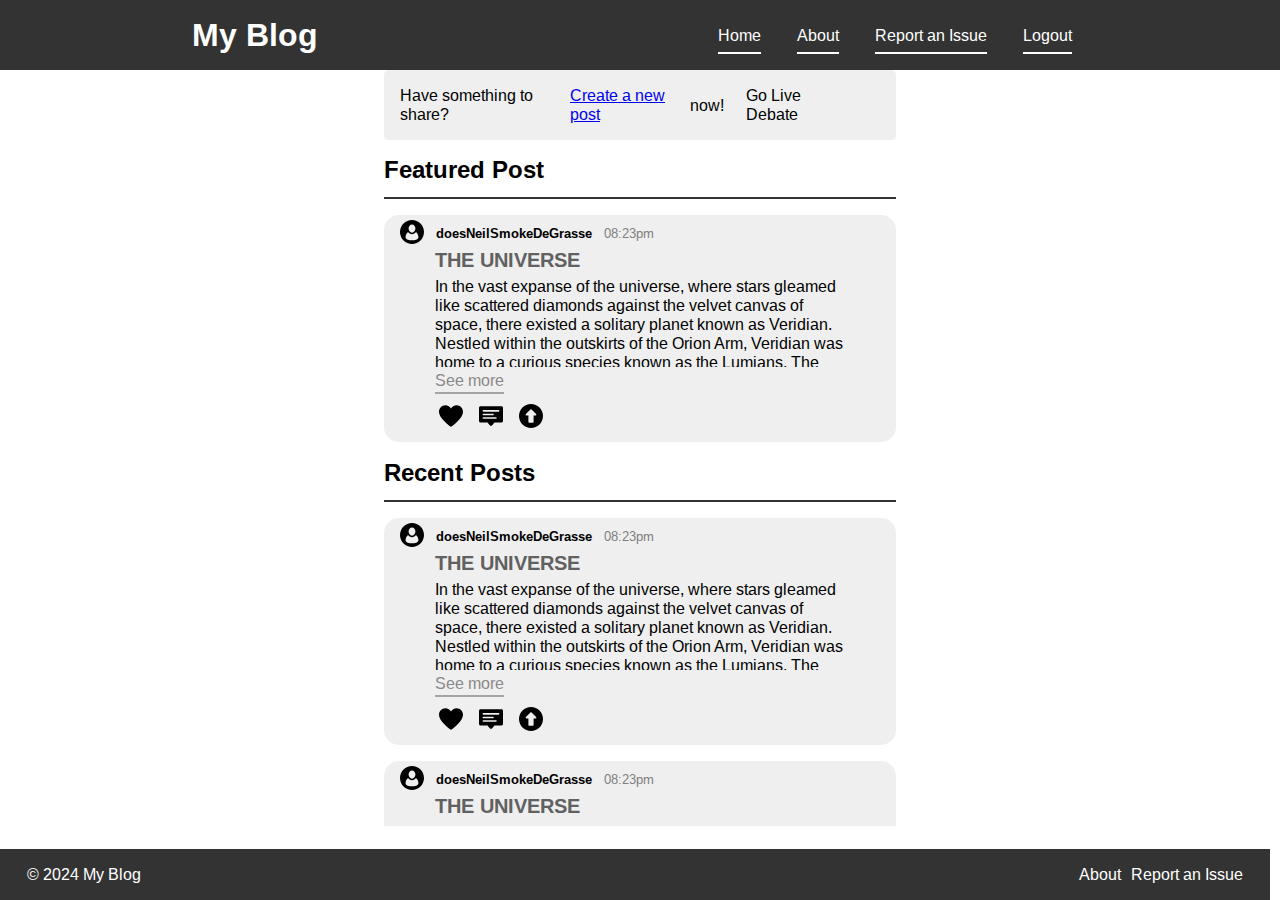
==== index.html @ d0814fab "Initial commit" ====
<!DOCTYPE html>
<html lang="en">
  <head>
    <meta charset="UTF-8" />
    <meta name="viewport" content="width=device-width, initial-scale=1.0" />
    <title>Responsive Blog</title>
    <link rel="stylesheet" href="styles/styles.css" />
    <link rel="stylesheet" href="styles/index.css" />
  </head>
  <body>
    <header>
      <h1>My Blog</h1>
      <nav>
        <ul>
          <li><a href="index.html">Home</a></li>
          <li><a href="about.html">About</a></li>
          <li><a href="report.html">Report an Issue</a></li>
          <li><a href="logout.html">Logout</a></li>
          <a class="menu-sm">
            <img src="/assets/svg/paletteOne/list-svgrepo-com.svg" alt="" />
          </a>
        </ul>
      </nav>
    </header>
    <main>
      <section id="create-post">
        <p>
          Have something to share?
          <a href="create-post.html">Create a new post</a> now!
        </p>

        <div class="create-post features">
          <ul>
            <li>Go Live</li>
            <li>Debate</li>
          </ul>
        </div>
      </section>
      <section id="featured">
        <h2>Featured Post</h2>
        <article id="post">
          <div id="post-div">
            <div class="post-div post-namedate">
              <img
                src="/assets/svg/paletteOne/user-svgrepo-com (1).svg"
                alt="user-avatar"
              />
              <p class="post-div post-namedate name">doesNeilSmokeDeGrasse</p>
              <p class="post-div post-namedate date">08:23pm</p>
            </div>
            <h3 class="post-div post-title">THE UNIVERSE</h3>
            <div class="post-div post-container">
              <p class="poast-div post-content">
                In the vast expanse of the universe, where stars gleamed like
                scattered diamonds against the velvet canvas of space, there
                existed a solitary planet known as Veridian. Nestled within the
                outskirts of the Orion Arm, Veridian was home to a curious
                species known as the Lumians. The Lumians were beings of light,
                shimmering with hues that danced like the auroras of their
                planet's skies. They had evolved beyond physical forms, existing
                as sentient energy that communed with the universe through waves
                of light and sound. Their civilization thrived on the harmony of
                their collective consciousness, each Lumian contributing to the
                cosmic symphony that resonated across the cosmos.
              </p>
            </div>
            <div class="post-div post-redirect">
              <a href="post.html"> See more</a>
            </div>
            <div class="post-div post-engagement">
              <a href="likes"
                ><img
                  src="/assets/svg/paletteOne/like-svgrepo-com.svg"
                  alt="Like"
              /></a>
              <a href="comments"
                ><img
                  src="/assets/svg/paletteOne/message-svgrepo-com (3).svg"
                  alt="Comment"
              /></a>
              <a href="share"
                ><img
                  src="/assets/svg/paletteOne/upload-svgrepo-com.svg"
                  alt="Sahre"
              /></a>
            </div>
          </div>
        </article>
      </section>
      <section id="recent-posts">
        <h2>Recent Posts</h2>
        <article id="post">
          <div id="post-div">
            <div class="post-div post-namedate">
              <img
                src="/assets/svg/paletteOne/user-svgrepo-com (1).svg"
                alt="user-avatar"
              />
              <p class="post-div post-namedate name">doesNeilSmokeDeGrasse</p>
              <p class="post-div post-namedate date">08:23pm</p>
            </div>
            <h3 class="post-div post-title">THE UNIVERSE</h3>
            <div class="post-div post-container">
              <p class="poast-div post-content">
                In the vast expanse of the universe, where stars gleamed like
                scattered diamonds against the velvet canvas of space, there
                existed a solitary planet known as Veridian. Nestled within the
                outskirts of the Orion Arm, Veridian was home to a curious
                species known as the Lumians. The Lumians were beings of light,
                shimmering with hues that danced like the auroras of their
                planet's skies. They had evolved beyond physical forms, existing
                as sentient energy that communed with the universe through waves
                of light and sound. Their civilization thrived on the harmony of
                their collective consciousness, each Lumian contributing to the
                cosmic symphony that resonated across the cosmos.
              </p>
            </div>
            <div class="post-div post-redirect">
              <a href="post.html"> See more</a>
            </div>
            <div class="post-div post-engagement">
              <a href="likes"
                ><img
                  src="/assets/svg/paletteOne/like-svgrepo-com.svg"
                  alt="Like"
              /></a>
              <a href="comments"
                ><img
                  src="/assets/svg/paletteOne/message-svgrepo-com (3).svg"
                  alt="Comment"
              /></a>
              <a href="share"
                ><img
                  src="/assets/svg/paletteOne/upload-svgrepo-com.svg"
                  alt="Sahre"
              /></a>
            </div>
          </div>
        </article>
        <article id="post">
          <div id="post-div">
            <div class="post-div post-namedate">
              <img
                src="/assets/svg/paletteOne/user-svgrepo-com (1).svg"
                alt="user-avatar"
              />
              <p class="post-div post-namedate name">doesNeilSmokeDeGrasse</p>
              <p class="post-div post-namedate date">08:23pm</p>
            </div>
            <h3 class="post-div post-title">THE UNIVERSE</h3>
            <div class="post-div post-container">
              <p class="poast-div post-content">
                In the vast expanse of the universe, where stars gleamed like
                scattered diamonds against the velvet canvas of space, there
                existed a solitary planet known as Veridian. Nestled within the
                outskirts of the Orion Arm, Veridian was home to a curious
                species known as the Lumians. The Lumians were beings of light,
                shimmering with hues that danced like the auroras of their
                planet's skies. They had evolved beyond physical forms, existing
                as sentient energy that communed with the universe through waves
                of light and sound. Their civilization thrived on the harmony of
                their collective consciousness, each Lumian contributing to the
                cosmic symphony that resonated across the cosmos.
              </p>
            </div>
            <div class="post-div post-redirect">
              <a href="post.html"> See more</a>
            </div>
            <div class="post-div post-engagement">
              <a href="likes"
                ><img
                  src="/assets/svg/paletteOne/like-svgrepo-com.svg"
                  alt="Like"
              /></a>
              <a href="comments"
                ><img
                  src="/assets/svg/paletteOne/message-svgrepo-com (3).svg"
                  alt="Comment"
              /></a>
              <a href="share"
                ><img
                  src="/assets/svg/paletteOne/upload-svgrepo-com.svg"
                  alt="Sahre"
              /></a>
            </div>
          </div>
        </article>
        <article id="post">
          <div id="post-div">
            <div class="post-div post-namedate">
              <img
                src="/assets/svg/paletteOne/user-svgrepo-com (1).svg"
                alt="user-avatar"
              />
              <p class="post-div post-namedate name">doesNeilSmokeDeGrasse</p>
              <p class="post-div post-namedate date">08:23pm</p>
            </div>
            <h3 class="post-div post-title">THE UNIVERSE</h3>
            <div class="post-div post-container">
              <p class="poast-div post-content">
                In the vast expanse of the universe, where stars gleamed like
                scattered diamonds against the velvet canvas of space, there
                existed a solitary planet known as Veridian. Nestled within the
                outskirts of the Orion Arm, Veridian was home to a curious
                species known as the Lumians. The Lumians were beings of light,
                shimmering with hues that danced like the auroras of their
                planet's skies. They had evolved beyond physical forms, existing
                as sentient energy that communed with the universe through waves
                of light and sound. Their civilization thrived on the harmony of
                their collective consciousness, each Lumian contributing to the
                cosmic symphony that resonated across the cosmos.
              </p>
            </div>
            <div class="post-div post-redirect">
              <a href="post.html"> See more</a>
            </div>
            <div class="post-div post-engagement">
              <a href="likes"
                ><img
                  src="/assets/svg/paletteOne/like-svgrepo-com.svg"
                  alt="Like"
              /></a>
              <a href="comments"
                ><img
                  src="/assets/svg/paletteOne/message-svgrepo-com (3).svg"
                  alt="Comment"
              /></a>
              <a href="share"
                ><img
                  src="/assets/svg/paletteOne/upload-svgrepo-com.svg"
                  alt="Sahre"
              /></a>
            </div>
          </div>
        </article>
      </section>
    </main>
    <footer>
      <p>&copy; 2024 My Blog</p>
      <ul>
        <li><a href="about.html">About</a></li>
        <li><a href="report.html">Report an Issue</a></li>
      </ul>
    </footer>
    <script src="scripts/scripts.js"></script>
  </body>
</html>
---- styles/styles.css ----
@import url("https://fonts.googleapis.com/css2?family=Arimo:ital,wght@0,400..700;1,400..700&family=Playwrite+DE+Grund:wght@100..400&display=swap");

* {
  margin: 0;
  padding: 0;
}

body {
  font-family: "Arimo", sans-serif;
  font-optical-sizing: auto;
  font-weight: 300;
  font-style: normal;
  height: 90vh;
}

svg {
  width: 25px;
}

ul {
  list-style: none;
}

ul a {
  list-style: none;
  color: white;
  text-decoration: none;
}

header {
  display: flex;
  background-color: #333;
  color: #fff;
  padding: 1em 0;
  text-align: center;
  align-items: center;
  justify-content: space-around;
}

header h1 {
  margin: 0;
}

nav ul {
  list-style: none;
  padding: 0;
}

nav ul li {
  display: inline;
  margin: 0 1em;
  border-bottom: 2px solid #ffffff;
  padding-bottom: 0.5em;
}

nav ul li:hover {
  border-bottom: 2px solid #a5a4a4;
  padding-bottom: 0.5em;
  transition: step-end;
}

nav ul li a {
  color: #fff;
  text-decoration: none;
}

.menu-sm {
  display: none;
}

nav img {
  width: 24px;
  -webkit-text-fill-color: #fff;
}

main {
  padding: 0 24rem;
  height: 84vh;
  overflow-y: scroll;
}

h2 {
  border-width: 20%;
  border-bottom: 2px solid #333;
  padding-bottom: 0.5em;
}

article {
  margin-bottom: 1em;
}

footer {
  display: flex;
  background-color: #333;
  color: #fff;
  text-align: center;
  padding: 1rem 27px;
  position: absolute;
  bottom: 0px;
  width: 95%;
  align-items: center;
  justify-content: space-between;
  flex-direction: row;
}

footer ul {
  display: flex;
  gap: 10px;
}

/* Responsive Styles */
@media (max-width: 960px) {
  main {
    width: 95%;
    padding: 0 0.5rem;
    margin: 0 auto;
    overflow-y: scroll;
    height: -webkit-fill-available;
  }

  header {
    display: flex;
    justify-content: space-between;
    gap: 10px;
    padding: 10px 15px;
  }

  nav ul li {
    display: none;
  }

  .menu-sm {
    display: block;
  }

  nav img {
    width: 24px;
    -webkit-text-fill-color: #fff;
  }

  footer {
    width: -webkit-fill-available;
  }
}

/* Custom scrollbar for WebKit browsers */
.post-container::-webkit-scrollbar {
  width: 12px;
}

.post-container::-webkit-scrollbar-track {
  background: #f1f1f1;
}

.post-container::-webkit-scrollbar-thumb {
  background: #888;
  border-radius: 6px;
}

.post-container::-webkit-scrollbar-thumb:hover {
  background: #555;
}

/* Custom scrollbar for Firefox */
.post-container {
  scrollbar-width: thin;
  scrollbar-color: #888 #f1f1f1;
}
---- styles/index.css ----
#create-post {
  display: flex;
  padding: 10px;
  background-color: #d3d3d35c;
  border-radius: 5px;
  align-items: center;
  justify-content: space-between;
}

#create-post p {
  display: flex;
  gap: 8px;
  align-items: center;
  padding: 6px;
}

.features li {
  display: inline;
  margin: 0 1rem;
  padding-bottom: 0.5em;
}

#featured {
  margin: 15px auto;
}

#post {
  margin: 1rem auto;
  background-color: #d3d3d35c;
  border-radius: 15px;
}

#post-div {
  padding: 0 16px;
  display: flex;
  gap: 4px;
  flex-direction: column;
}
.post-title {
  color: rgb(97, 97, 97);
  font-size: 20px;
  margin: 0px 35px;
}

.post-namedate {
  margin-top: 5px;
  display: flex;
  gap: 12px;
  font-size: small;
}

.post-namedate img {
  width: 24px;
}

.post-namedate .name {
  font-weight: bold;
}
.post-namedate .date {
  color: gray;
}

.post-container {
  width: auto;
  max-height: 10vh;
  overflow-y: scroll;
  margin: 0px 35px;
}

.post-redirect a {
  text-decoration: none;
  color: rgb(138, 135, 135);
  margin: 0px 35px;
  border-bottom: 2px solid #a5a4a4;
  padding-bottom: 0.2em;
}

.post-engagement {
  display: flex;
  justify-content: flex-start;
  align-items: center;
  flex-direction: row;
  gap: 16px;
  padding: 10px 4px;
  margin: 0px 35px;
}

.post-engagement img {
  width: 24px;
}

/* Responsive Styles */
@media (max-width: 960px) {
  #create-post {
    display: block;
    font-size: smaller;
  }

  .features {
    display: none;
  }
}
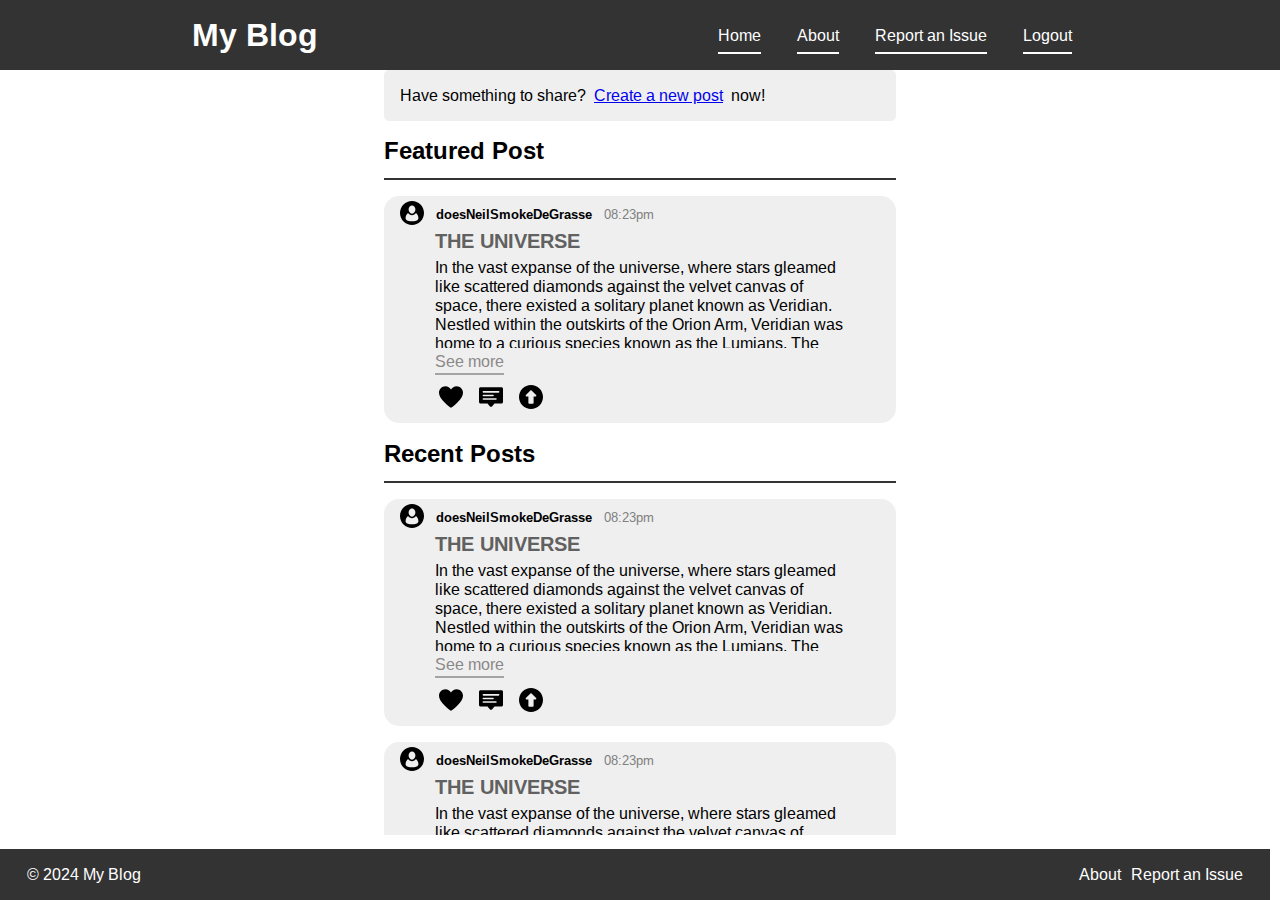
==== commit c312dfc4: "styling changes to respond to mobile" ====
--- a/index.html
+++ b/index.html
@@ -31,8 +31,8 @@
 
         <div class="create-post features">
           <ul>
-            <li>Go Live</li>
-            <li>Debate</li>
+            <li></li>
+            <li></li>
           </ul>
         </div>
       </section>
@@ -68,17 +68,17 @@
               <a href="post.html"> See more</a>
             </div>
             <div class="post-div post-engagement">
-              <a href="likes"
+              <a href="error.html"
                 ><img
                   src="/assets/svg/paletteOne/like-svgrepo-com.svg"
                   alt="Like"
               /></a>
-              <a href="comments"
+              <a href="error.html"
                 ><img
                   src="/assets/svg/paletteOne/message-svgrepo-com (3).svg"
                   alt="Comment"
               /></a>
-              <a href="share"
+              <a href="error.html"
                 ><img
                   src="/assets/svg/paletteOne/upload-svgrepo-com.svg"
                   alt="Sahre"
@@ -119,17 +119,17 @@
               <a href="post.html"> See more</a>
             </div>
             <div class="post-div post-engagement">
-              <a href="likes"
+              <a href="error.html"
                 ><img
                   src="/assets/svg/paletteOne/like-svgrepo-com.svg"
                   alt="Like"
               /></a>
-              <a href="comments"
+              <a href="error.html"
                 ><img
                   src="/assets/svg/paletteOne/message-svgrepo-com (3).svg"
                   alt="Comment"
               /></a>
-              <a href="share"
+              <a href="error.html"
                 ><img
                   src="/assets/svg/paletteOne/upload-svgrepo-com.svg"
                   alt="Sahre"
@@ -167,17 +167,17 @@
               <a href="post.html"> See more</a>
             </div>
             <div class="post-div post-engagement">
-              <a href="likes"
+              <a href="error.html"
                 ><img
                   src="/assets/svg/paletteOne/like-svgrepo-com.svg"
                   alt="Like"
               /></a>
-              <a href="comments"
+              <a href="error.html"
                 ><img
                   src="/assets/svg/paletteOne/message-svgrepo-com (3).svg"
                   alt="Comment"
               /></a>
-              <a href="share"
+              <a href="error.html"
                 ><img
                   src="/assets/svg/paletteOne/upload-svgrepo-com.svg"
                   alt="Sahre"
@@ -215,17 +215,17 @@
               <a href="post.html"> See more</a>
             </div>
             <div class="post-div post-engagement">
-              <a href="likes"
+              <a href="error.html"
                 ><img
                   src="/assets/svg/paletteOne/like-svgrepo-com.svg"
                   alt="Like"
               /></a>
-              <a href="comments"
+              <a href="error.html"
                 ><img
                   src="/assets/svg/paletteOne/message-svgrepo-com (3).svg"
                   alt="Comment"
               /></a>
-              <a href="share"
+              <a href="error.html"
                 ><img
                   src="/assets/svg/paletteOne/upload-svgrepo-com.svg"
                   alt="Sahre"
@@ -242,6 +242,60 @@
         <li><a href="report.html">Report an Issue</a></li>
       </ul>
     </footer>
-    <script src="scripts/scripts.js"></script>
+    <script src="scripts/script.js"></script>
+    <script>
+      // SVG objects
+      const svgs = {
+        Like: `<?xml version="1.0" encoding="iso-8859-1"?>
+              <!-- Uploaded to: SVG Repo, www.svgrepo.com, Generator: SVG Repo Mixer Tools -->
+              <svg fill="#000000" height="800px" width="800px" version="1.1" id="Layer_1" xmlns="http://www.w3.org/2000/svg" xmlns:xlink="http://www.w3.org/1999/xlink" 
+                  viewBox="0 0 460.958 460.958" xml:space="preserve">
+              <g>
+                  <g>
+                      <path d="M337.843,23.957c-45.741,0-86.155,25.047-107.364,62.788c-21.209-37.741-61.623-62.788-107.364-62.788
+                          C55.229,23.957,0,79.186,0,147.072c0,54.355,37.736,119.461,112.16,193.506c54.115,53.84,107.363,92.031,109.603,93.631
+                          c2.607,1.861,5.662,2.792,8.716,2.792s6.109-0.931,8.716-2.792c2.24-1.6,55.488-39.79,109.603-93.631
+                          c74.424-74.046,112.16-139.151,112.16-193.506C460.958,79.186,405.729,23.957,337.843,23.957z"/>
+                  </g>
+              </g>
+              </svg>`,
+        Comment: `<?xml version="1.0" encoding="iso-8859-1"?>
+              <!-- Uploaded to: SVG Repo, www.svgrepo.com, Generator: SVG Repo Mixer Tools -->
+              <svg fill="#000000" height="800px" width="800px" version="1.1" id="Layer_1" xmlns="http://www.w3.org/2000/svg" xmlns:xlink="http://www.w3.org/1999/xlink" 
+                  viewBox="0 0 458 458" xml:space="preserve">
+              <g>
+                  <g>
+                      <path d="M428,41.534H30c-16.569,0-30,13.431-30,30v252c0,16.568,13.432,30,30,30h132.1l43.942,52.243
+                          c5.7,6.777,14.103,10.69,22.959,10.69c8.856,0,17.258-3.912,22.959-10.69l43.942-52.243H428c16.568,0,30-13.432,30-30v-252
+                          C458,54.965,444.568,41.534,428,41.534z M323.916,281.534H82.854c-8.284,0-15-6.716-15-15s6.716-15,15-15h241.062
+                          c8.284,0,15,6.716,15,15S332.2,281.534,323.916,281.534z M67.854,198.755c0-8.284,6.716-15,15-15h185.103c8.284,0,15,6.716,15,15
+                          s-6.716,15-15,15H82.854C74.57,213.755,67.854,207.039,67.854,198.755z M375.146,145.974H82.854c-8.284,0-15-6.716-15-15
+                          s6.716-15,15-15h292.291c8.284,0,15,6.716,15,15C390.146,139.258,383.43,145.974,375.146,145.974z"/>
+                  </g>
+              </g>
+              </svg>`,
+        Share: `<?xml version="1.0" encoding="iso-8859-1"?>
+              <!-- Uploaded to: SVG Repo, www.svgrepo.com, Generator: SVG Repo Mixer Tools -->
+              <svg fill="#000000" height="800px" width="800px" version="1.1" id="Layer_1" xmlns="http://www.w3.org/2000/svg" xmlns:xlink="http://www.w3.org/1999/xlink" 
+                  viewBox="0 0 466.008 466.008" xml:space="preserve">
+              <g>
+                  <g>
+                      <path d="M397.763,68.245C353.754,24.236,295.241,0,233.004,0S112.254,24.236,68.245,68.245C24.236,112.254,0,170.767,0,233.004
+                          s24.236,120.75,68.245,164.759c44.009,44.009,102.521,68.245,164.759,68.245s120.75-24.236,164.759-68.245
+                          c44.009-44.009,68.245-102.521,68.245-164.759S441.772,112.254,397.763,68.245z M335.984,212.008
+                          c-2.322,5.605-7.791,9.26-13.858,9.26h-38.473v127.596c0,8.284-6.716,15-15,15h-71.298c-8.284,0-15-6.716-15-15V221.268h-38.474
+                          c-6.067,0-11.536-3.654-13.858-9.26c-2.321-5.605-1.038-12.057,3.252-16.347l89.122-89.123c2.813-2.813,6.628-4.394,10.606-4.394
+                          c3.978,0,7.794,1.58,10.606,4.394l89.122,89.123C337.022,199.951,338.306,206.402,335.984,212.008z"/>
+                  </g>
+              </g>
+              </svg>`,
+      };
+
+      // Function to insert SVG into DOM
+      function insertSVG(name) {
+        const svgContainer = document.getElementById("svg-container");
+        svgContainer.innerHTML = svgs[name];
+      }
+    </script>
   </body>
 </html>
--- a/styles/styles.css
+++ b/styles/styles.css
@@ -10,7 +10,7 @@
   font-optical-sizing: auto;
   font-weight: 300;
   font-style: normal;
-  height: 90vh;
+  height: 100vh;
 }
 
 svg {
@@ -75,7 +75,7 @@
 
 main {
   padding: 0 24rem;
-  height: 84vh;
+  height: 85vh;
   overflow-y: scroll;
 }
 
@@ -115,7 +115,7 @@
     padding: 0 0.5rem;
     margin: 0 auto;
     overflow-y: scroll;
-    height: -webkit-fill-available;
+    height: 85vh;
   }
 
   header {
